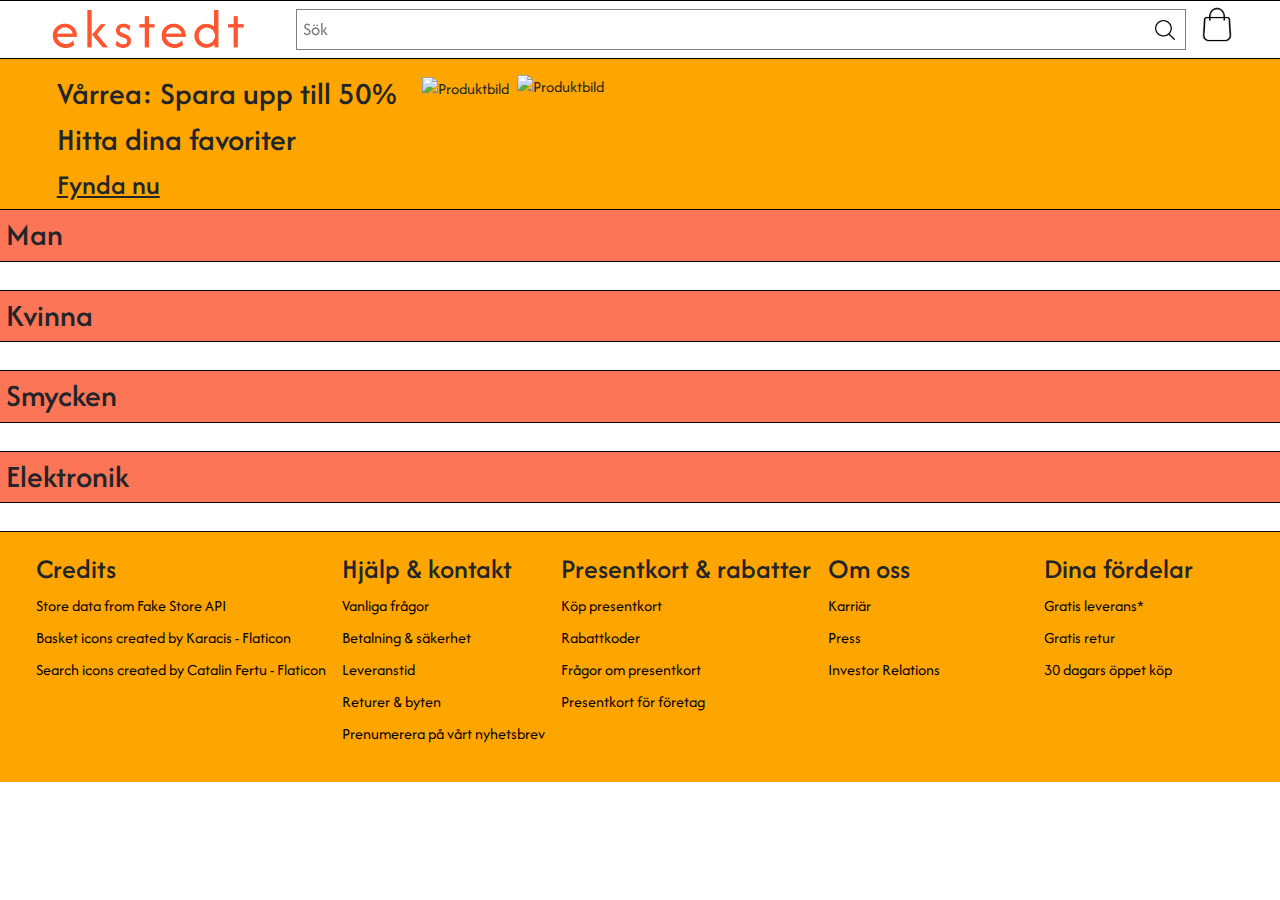
==== index.html @ 3cc31ddf "Snyggade till bannern och indentering" ====
<!DOCTYPE html>
<html lang="en">

<head>
    <meta charset="UTF-8">
    <meta name="viewport" content="width=device-width, initial-scale=1.0">
  <head>
    <meta charset="UTF-8" />
    <meta name="viewport" content="width=device-width, initial-scale=1.0" />
    <title>Storefront Demo</title>
    <script src="script/script.js"></script>
    <link rel="icon" href="images/monogram-16px.png" type="image/x-icon">
    <link rel="preconnect" href="https://fonts.googleapis.com">
    <link rel="preconnect" href="https://fonts.gstatic.com" crossorigin>
    <link href="https://fonts.googleapis.com/css2?family=B612+Mono:ital,wght@0,400;0,700;1,400;1,700&display=swap" rel="stylesheet">
    <link href="https://fonts.googleapis.com/css2?family=Afacad:ital,wght@0,400..700;1,400..700&display=swap" rel="stylesheet">
    <link href="https://cdn.jsdelivr.net/npm/bootstrap@5.3.3/dist/css/bootstrap.min.css" rel="stylesheet" integrity="sha384-QWTKZyjpPEjISv5WaRU9OFeRpok6YctnYmDr5pNlyT2bRjXh0JMhjY6hW+ALEwIH" crossorigin="anonymous">
    <link rel="stylesheet" href="styles/styles.css">
    <script src="https://kit.fontawesome.com/634aafba64.js" crossorigin="anonymous"></script>
</head>
  <body>
    <header>
        <div class="outer">
            <div class="logo">
                <div class="spacer"></div>
                <img src="images/ekstedt-trimmed-logo.png" onclick="window.scrollTo({ top: 0, behavior: 'smooth' });" alt="Storefront Logo" width="200">
                <div class="spacer"></div>
            </div>
            <div class="search-cart">
                <form action="get">
                    <input type="text" class="input-search" placeholder="Sök">
                </form>
                <a href="index.html"><img src="images/cart.png" alt="Cart" width="46"></a>
                <div class="spacer"></div>
            </div>
        </div>
    </div>

    </header>
    <div class="banner">
        <div class="product-info">
            <h2 class="title">Vårrea: Spara upp till 50%</h2>
            <h2 class="subtitle">Hitta dina favoriter</h2>
            <h3 class="gonext">Fynda nu</h3>
        </div>
        <div class="product-image">
            <img class="p-image1" src="images/henri-matisse-the-dessert-harmony-in-red-19082-scaled.jpg"
                alt="Produktbild">

        </div>
        <div class="product-image">
            <img class="p-image2" src="images/henri-matisse-the-dessert-harmony-in-red-19082-scaled.jpg"
                alt="Produktbild">
        </div>
      <div class="banner-spacer"></div>
    </div>
    <main>
        <div class="category">
            <h2>Man</h2>
            <div id="man-produkter" class="product-container"></div>
        </div>

        <div class="category">
            <h2>Kvinna</h2>
            <div id="kvinnor-produkter" class="product-container"></div>
        </div>

        <div class="category">
            <h2>Smycken</h2>
            <div id="smycken-produkter" class="product-container"></div>
        </div>

        <div class="category">
            <h2>Elektronik</h2>
            <div id="elektronik-produkter" class="product-container"></div>
        </div>
    </main>
    <footer>
        <div class="footer-section">
            <h3><i class="fa-solid fa-heart"></i>Credits</h3>
            <ul>
                <li><a href="https://fakestoreapi.com/" target="_blank">Store data from Fake Store API</a></li>
                <li><a href="https://www.flaticon.com/free-icons/basket" target="_blank" title="basket icons">Basket icons created by Karacis -
                    Flaticon</a></li>
                <li><a href="https://www.flaticon.com/free-icons/search" target="_blank" title="search icons">Search icons created by Catalin
                    Fertu - Flaticon</a></li>
            </ul>
        </div>
      <div class="footer-section">
        <h3><i class="fa-solid fa-circle-question"></i>Hjälp & kontakt</h3>
        <ul>
            <li><a href="#">Vanliga frågor</a></li>
            <li><a href="#">Betalning & säkerhet</a></li>
            <li><a href="#">Leveranstid</a></li>
            <li><a href="#">Returer & byten</a></li>
            <li><a href="#">Prenumerera på vårt nyhetsbrev</a></li>
        </ul>
    </div>

    <div class="footer-section">
        <h3><i class="fa-solid fa-gift"></i>Presentkort & rabatter</h3>
        <ul>
            <li><a href="#">Köp presentkort</a></li>
            <li><a href="#">Rabattkoder</a></li>
            <li><a href="#">Frågor om presentkort</a></li>
            <li><a href="#">Presentkort för företag</a></li>
        </ul>
    </div>

    <div class="footer-section">
        <h3><i class="fa-solid fa-circle-info"></i>Om oss</h3>
        <ul>
            <li><a href="#">Karriär</a></li>
            <li><a href="#">Press</a></li>
            <li><a href="#">Investor Relations</a></li>
        </ul>
    </div>

    <div class="footer-section">
        <h3><i class="fa-solid fa-star"></i>Dina fördelar</h3>
        <ul>
            <li><a href="#">Gratis leverans*</a></li>
            <li><a href="#">Gratis retur</a></li>
            <li><a href="#">30 dagars öppet köp</a></li>
        </ul>
    </div>
</footer>
</body>
</html>
---- styles/styles.css ----
body {
    font-family: 'Afacad', sans-serif;
    margin: 0;
    padding: 0;
}

* {
    margin: 0;
    padding: 0;
}

header {
    display: flex;
    flex-direction: column;
    color: black;
}

.outer {
    display: flex;
    justify-content: space-between;
    align-items: center;
    border: 1px solid black;
    border-left: none;
    border-right: none;
    top: 0;
    left: 0;
    width: 100%;
    background-color: white;
    position: fixed;
    z-index: 1000;
}

.spacer {
    flex: 0 0 40px;
    width: 40px;
}

.logo {
    padding-left: 8px;
    display: flex;
    align-items: center;
    mix-blend-mode: multiply;
    img {
        cursor: pointer;
    }
}

header form {
    padding: 8px;
    flex-grow: 1;   
}

.search-cart {
    display: flex;
    align-items: right;
    flex-grow: 1;
}

input {
    font-family: inherit;
    font-size: 18px;
    width: 100%;
    padding: 6px;
    outline: none;
    border: 1px solid gray;
    box-sizing: border-box;
}

.input-search {
    font-family: inherit;
    font-size: 18px;
    width: 100%;
    padding: 6px;
    outline: none;
    border: 1px solid gray;
    background: url(../images/search-interface-symbol.png) no-repeat right 10px center;
    background-size: 20px;
    box-sizing: border-box;
}


@media (max-width: 768px) {
    .spacer {
        display: none;
    }
    .p-image1 {
        width: 250px;
    }
}

.p-image2 {
    padding-left: 8px;
    display: none;
}

.banner-spacer {
    display: none;
}

@media (min-width: 1245px) {
    .banner-spacer {
        display: flex;
        width: 20%;
    }
    .p-image2 {
        display: flex;
    }
}

.banner {
    display: flex;
    padding: 6px 6px 0px 6px;
    padding-top: 75px;
    background-color: orange;
    .product-image {

    }
    .product-info {
        display: flex;
        flex-direction: column;
        align-items: left;
        justify-content: center;
        padding-left: 4%;
        padding-right: 2%;
        .title {
           
        }
        .subtitle {
            
        }
        .gonext {
            text-decoration: underline;
        }
    }
}



main {
    border-bottom: 1px solid black;
    h2 {
        border-bottom: 1px solid black;
        border-top: 1px solid black;
        padding: 6px;
        background-color: rgb(253, 117, 87);
    }
}
    
.category {
    div{
        display: flex;
        align-items: center; 
    }
}


.product-card {
width: 220px;
height: 280px;
overflow: scroll;
border: 1px solid #ddd;
border-radius: 10px;
overflow-x: hidden;
overflow-y: hidden;
margin: 10px;
box-shadow: 0 4px 8px rgb(0, 0, 0, 0.1);
text-align: center;
background-color: #fff;
transition: transform 0.2s, box-shadow 0.2s;
display: flex;
flex-direction: column;
align-items: center;
}

.product-card:hover {
transform: translate(-5px);
box-shadow: 0 8px 16px rgba(0, 0, 0, 0.2);
}

.product-card img {
width: 100%;
height: 200px;
object-fit: contain;
overflow: hidden;
padding: 10px;
}

.product-card h3 {
height: 60px;
font-size: 18px;    
margin-bottom: 10px 0;
color: black;
overflow-x: hidden;
overflow-y: auto;
}

.product-card p {
font-size: 16px;
color: orange;
margin-bottom: 10px;
}

.product-container {
display: flex;  
flex-wrap: wrap;
justify-content: flex-start;
padding: 10px;
}

      /* köp-btn */
.product-price {
    margin: 0; 
    font-size: 16px;
    color: orange; 
}

.buy-button {
    background-color: rgb(255, 165, 0); 
    color: white; 
    border: none; 
    border-radius: 5px; 
    padding: 5px 10px; 
    cursor: pointer; 
    font-size: 14px; 
    transition: background-color 0.3s; 
}

.buy-button:hover {
    background-color: rgb(114, 76, 5); 
}
        /* köp-btn */
        /* kvitto */
.confirmation-main {
display: flex;
justify-content: center; 
align-items: center; 
min-height: calc(100vh - 100px); 
padding: 20px;
border-bottom: 1px solid black;
}
    
.confirmation-container {
    max-width: 600px; 
    width: 100%; 
    text-align: center;
    background-color: #e9f7fe; 
    padding: 20px;
    border-radius: 10px;
    display: flex;
    flex-direction: column;
    align-items: center; 
}
    
.confirmation-logo {
    max-width: 150px;
    margin: 0 auto 10px;
    display: block;
}

.confirmation-title {
    color: orange;
    margin-bottom: 10px;
    font-size: 24px;
}

.notification {
    padding: 10px;
    margin: 10px 0;
    width: 100%; 
    text-align: center; 
}

.order-info {
    padding: 10px;
    margin: 10px 0;
    width: 100%; 
    text-align: center; 
}

.confirmation-info {
    padding: 6px;
    font-size: 20px;
    color: orange;
    background-color: transparent; 
    border: none !important; 
}
    
.product-display {
    display: flex;
    flex-direction: row;
    align-items: center;
    justify-content: center; 
    margin: 10px 0;
    gap: 20px;
    width: 100%; 
}

.product-details {
    text-align: left;
}

.product-details h3 {
    font-size: 18px;
    margin-bottom: 5px;
}

.product-details p {
    font-size: 16px;
    color: #333;
}
    
.shipping-info {
    margin-top: 10px;
    text-align: left;
    display: inline-block;
    width: 100%; 
    text-align: center;
}

.shipping-info h3 {
    font-size: 18px;
}
        /* kvitto */

footer {
    display: flex;
    flex-direction: row;
    justify-content: space-evenly;
    padding-top: 6px;
    background-color: orange;
    padding: 20px 20px
}

footer .footer-section {
    min-width: 200px; 
}

footer .footer-section ul {
    list-style-type: none; 
    padding: 0; 
}

footer .footer-section ul li {
    margin: 8px 0; 
}

footer .footer-section ul li a {
    color: black;
    text-decoration: none; 
    font-size: 16px;
}

.credits a {
    color: black; 
    text-decoration: none; 
    font-size: 14px;
}

form {
    display: block; /* Se till att alla fält hamnar på en rad */
    width: 100%; /* Sätt en maxbredd så att allt håller sig inom gränserna */
}

input.form-control {
    width: 100%; /* Se till att fälten tar upp hela bredden i formuläret */
    box-sizing: border-box; /* Förhindrar att padding gör att bredden ökar */
}

.form-label{
    width: 100px;
}
.form-group {
    display: flex;
    flex-direction: column;
}
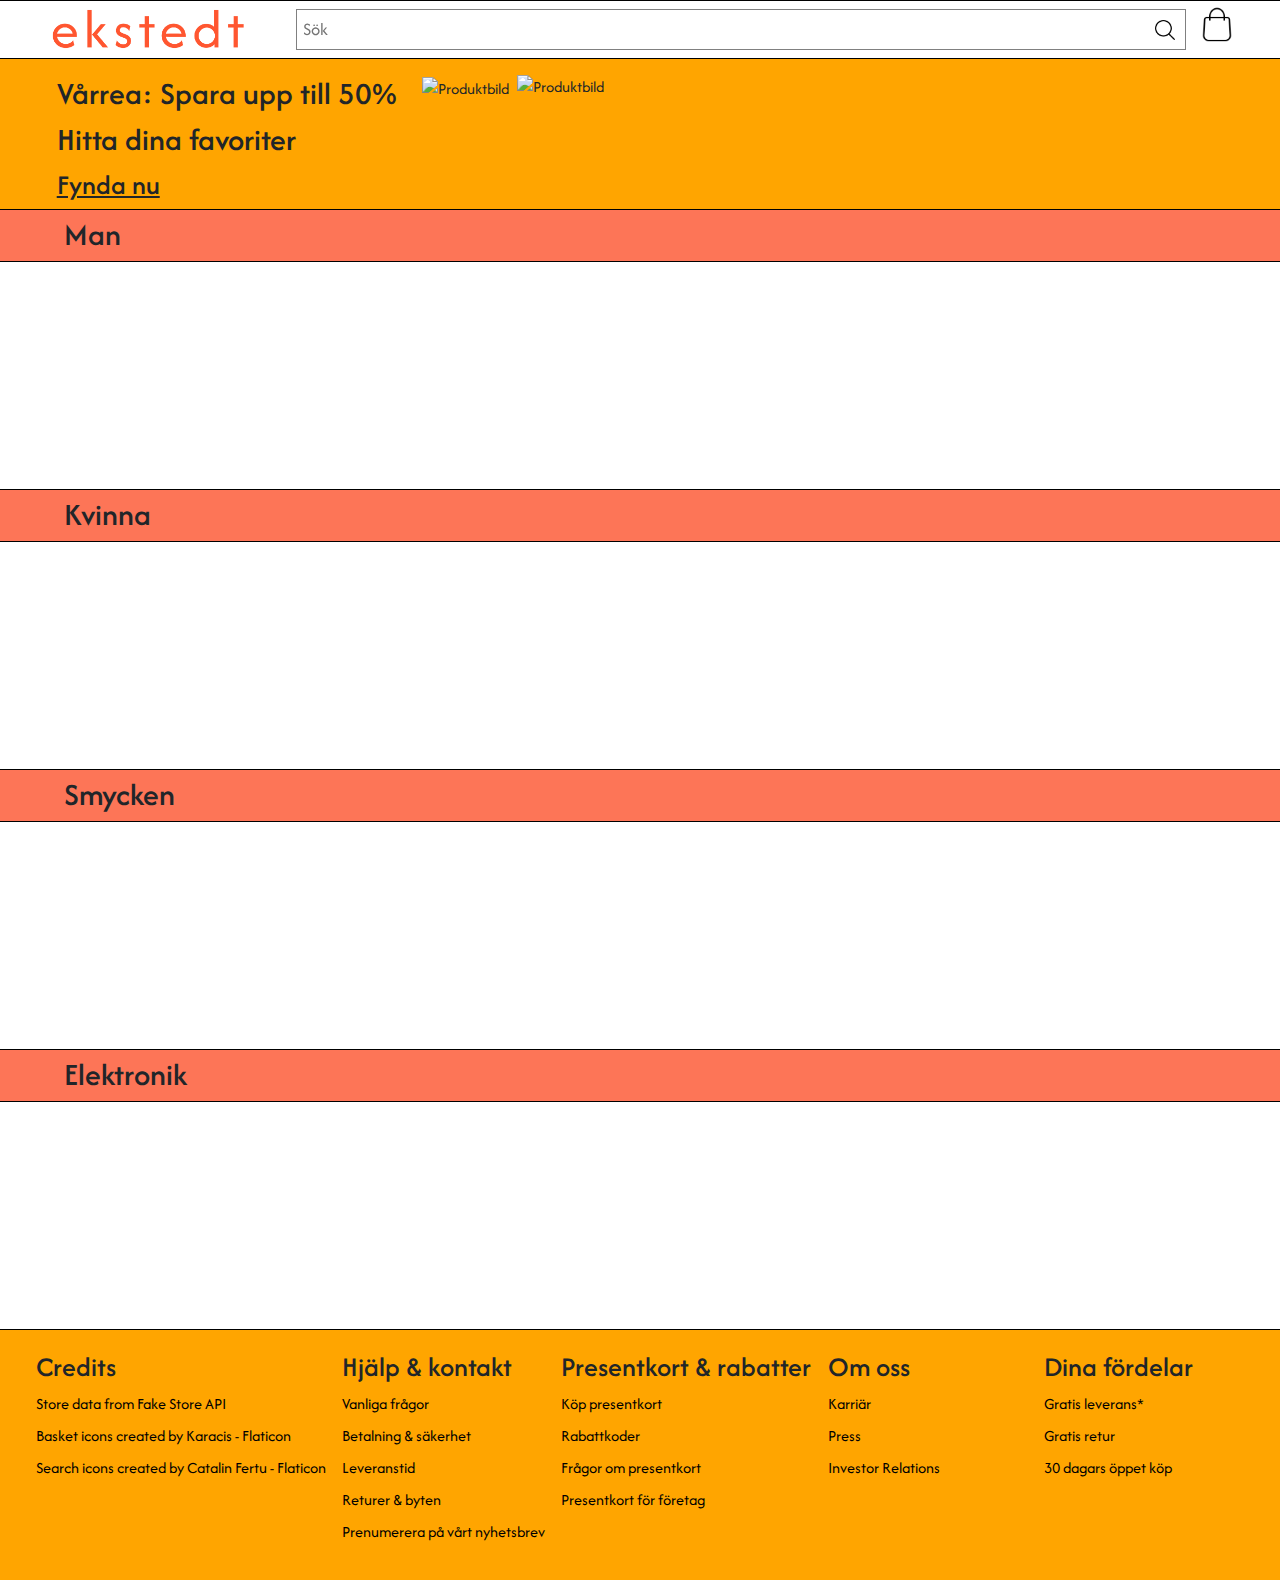
==== commit 9962a895: "fixing error" ====
--- a/index.html
+++ b/index.html
@@ -4,7 +4,6 @@
 <head>
     <meta charset="UTF-8">
     <meta name="viewport" content="width=device-width, initial-scale=1.0">
-  <head>
     <meta charset="UTF-8" />
     <meta name="viewport" content="width=device-width, initial-scale=1.0" />
     <title>Storefront Demo</title>
@@ -43,13 +42,13 @@
             <h2 class="subtitle">Hitta dina favoriter</h2>
             <h3 class="gonext">Fynda nu</h3>
         </div>
-        <div class="product-image">
+        <div class="banner-image">
             <img class="p-image1" src="images/henri-matisse-the-dessert-harmony-in-red-19082-scaled.jpg"
                 alt="Produktbild">
 
         </div>
-        <div class="product-image">
-            <img class="p-image2" src="images/henri-matisse-the-dessert-harmony-in-red-19082-scaled.jpg"
+        <div class="banner-image">
+            <img class="p-image2" src="https://picsum.photos/400/320"
                 alt="Produktbild">
         </div>
       <div class="banner-spacer"></div>
--- a/styles/styles.css
+++ b/styles/styles.css
@@ -112,9 +112,6 @@
     padding: 6px 6px 0px 6px;
     padding-top: 75px;
     background-color: orange;
-    .product-image {
-
-    }
     .product-info {
         display: flex;
         flex-direction: column;
@@ -122,12 +119,6 @@
         justify-content: center;
         padding-left: 4%;
         padding-right: 2%;
-        .title {
-           
-        }
-        .subtitle {
-            
-        }
         .gonext {
             text-decoration: underline;
         }
@@ -147,6 +138,10 @@
 }
     
 .category {
+    min-height: 280px;
+    h2 {
+        padding-left: 5%;
+    }
     div{
         display: flex;
         align-items: center; 
@@ -162,7 +157,7 @@
 border-radius: 10px;
 overflow-x: hidden;
 overflow-y: hidden;
-margin: 10px;
+margin: 0.3em;
 box-shadow: 0 4px 8px rgb(0, 0, 0, 0.1);
 text-align: center;
 background-color: #fff;
@@ -173,7 +168,7 @@
 }
 
 .product-card:hover {
-transform: translate(-5px);
+transform: translate(-5px, -5px);
 box-shadow: 0 8px 16px rgba(0, 0, 0, 0.2);
 }
 
@@ -207,21 +202,18 @@
 padding: 10px;
 }
 
-      /* köp-btn */
-.product-price {
-    margin: 0; 
-    font-size: 16px;
-    color: orange; 
-}
-
 .buy-button {
     background-color: rgb(255, 165, 0); 
-    color: white; 
-    border: none; 
-    border-radius: 5px; 
-    padding: 5px 10px; 
+    border: none;
+    font-style: italic;
+    text-decoration: underline;
+    border-radius: 7px;
+    border-top-left-radius: 0;
+    border-top-right-radius: 0;
+    max-height: 3em;
+    width: 100%; 
     cursor: pointer; 
-    font-size: 14px; 
+    font-size: 2em; 
     transition: background-color 0.3s; 
 }
 
@@ -249,12 +241,14 @@
     display: flex;
     flex-direction: column;
     align-items: center; 
+    margin-top: 60px;
 }
     
 .confirmation-logo {
     max-width: 150px;
     margin: 0 auto 10px;
     display: block;
+    mix-blend-mode: multiply;
 }
 
 .confirmation-title {
@@ -292,11 +286,12 @@
     justify-content: center; 
     margin: 10px 0;
     gap: 20px;
-    width: 100%; 
+    width: 100%;
+    height: 100%; 
 }
 
 .product-details {
-    text-align: left;
+    text-align: center;
 }
 
 .product-details h3 {
@@ -307,6 +302,14 @@
 .product-details p {
     font-size: 16px;
     color: #333;
+}
+
+.product-image {
+    max-width: 40%;
+    max-height: 25%;
+    aspect-ratio: 1/1;
+    object-fit: contain;
+    mix-blend-mode: multiply;
 }
     
 .shipping-info {
@@ -320,7 +323,7 @@
 .shipping-info h3 {
     font-size: 18px;
 }
-        /* kvitto */
+
 
 footer {
     display: flex;
@@ -350,6 +353,12 @@
     font-size: 16px;
 }
 
+footer .footer-section h3 a {
+    color: inherit;
+    text-decoration: none;
+}
+
+
 .credits a {
     color: black; 
     text-decoration: none; 
@@ -373,4 +382,185 @@
     display: flex;
     flex-direction: column;
 }
-
+.product-image-form{
+    max-width: 200px;   /* Maximal bredd på 300px */
+    max-height: 200px;  /* Maximal höjd på 300px */
+}
+
+.support-body {
+    font-family: 'Afacad', sans-serif;
+    line-height: 1.6;
+    color: black;
+    margin: 0;
+    padding: 0;
+    font-size: 1.1rem;
+}
+
+
+header {
+    position: fixed;
+    top: 0;
+    width: 100%;
+    background-color: white;
+    box-shadow: 0 2px 5px rgba(0,0,0,0.1);
+    z-index: 1000;
+}
+
+.support-main {
+    margin-top: 120px; 
+    padding: 25px;
+}
+
+.support-main h1 {
+    font-size: 2.5rem;
+    font-weight: 700;
+    color: #222;
+    text-align: center;
+    margin-bottom: 2rem;
+    padding-top: 1rem;
+}
+
+.support-section {
+    padding: 2.5rem;
+    margin-bottom: 2.5rem;
+    background-color: white;
+    border-radius: 8px;
+    box-shadow: 0 2px 5px rgba(0,0,0,0.05);
+    max-width: 1000px;
+    margin-left: auto;
+    margin-right: auto;
+}
+
+.support-section h2 {
+    background-color: #ff6f4a;
+    color: white;
+    padding: 1rem 1.5rem;
+    font-weight: 600;
+    margin: -2rem -2rem 1.5rem -2rem;
+    border-radius: 8px 8px 0 0;
+}
+
+.support-section h3 {
+    font-size: 1.5rem;
+    color: black;
+    margin: 2rem 0 1rem;
+    font-weight: 600;
+}
+
+.support-section p {
+    margin-bottom: 2rem;
+    color: black;
+    font-size: 1.1rem;
+}
+
+.support-section ul {
+    margin-left: 2rem;
+    margin-bottom: 2rem;
+    padding-left: 1rem;
+    font-size: 1.1rem;
+    color: black;
+}
+
+.support-section li {
+    margin-bottom: 0.9rem;
+    list-style-type: disc;
+}
+
+.newsletter-form {
+    background-color: white;
+    padding: 1.8rem;
+    border-radius: 8px;
+    max-width: 500px;
+    margin: auto;
+    border: 1px solid #eee;
+    font-family: 'Afacad', sans-serif;
+}
+
+.newsletter-form input,
+.newsletter-form button {
+    width: 100%;
+    padding: 0.8rem;
+    border-radius: 6px;
+    font-size: 1rem;
+    transition: all 0.3s ease;
+}
+
+.newsletter-form label[for="email"],
+.newsletter-form h4 {
+    display: block;
+    font-weight: 500;
+    margin-bottom: 0.5rem;
+    color: black;
+    grid-column: 1 / -1;
+}
+
+.newsletter-form h4 {
+    font-size: 1.2rem;
+    margin-bottom: 1rem;
+}
+
+.newsletter-form input[type="email"] {
+    border: 1px solid #ddd;
+    margin: 0 0 1.5rem;
+}
+
+.newsletter-form input[type="email"]:focus {
+    border-color: #ff6f4a;
+    outline: none;
+    box-shadow: 0 0 0 2px rgba(255, 111, 74, 0.2);
+}
+
+
+.newsletter-options {
+    display: grid;
+    grid-template-columns: 1fr 1fr;
+    gap: 0.8rem 1.5rem;
+    margin: 1rem 0 1.5rem;
+}
+
+.newsletter-options label {
+    display: flex;
+    align-items: center;
+    white-space: nowrap;
+    cursor: pointer;
+}
+
+.newsletter-options input[type="radio"] {
+    width: 1.2em;
+    height: 1.2em;
+    margin-right: 0.7rem;
+    accent-color: #ff6f4a;
+    cursor: pointer;
+}
+
+.newsletter-options label:hover input[type="radio"] {
+    accent-color: #e05a3a;
+}
+
+
+.newsletter-form button {
+    background-color: #ff6f4a;
+    color: white;
+    border: none;
+    font-weight: 600;
+    margin-top: 0.5rem;
+    cursor: pointer;
+}
+
+.newsletter-form button:hover {
+    background-color: #e05a3a;
+    transform: translateY(-1px);
+}
+
+.newsletter-form button:active {
+    transform: translateY(0);
+}
+
+#support-faq,
+#support-payment-security,
+#support-delivery-time,
+#support-returns,
+#support-newsletter {
+    scroll-margin-top: 100px; 
+}
+
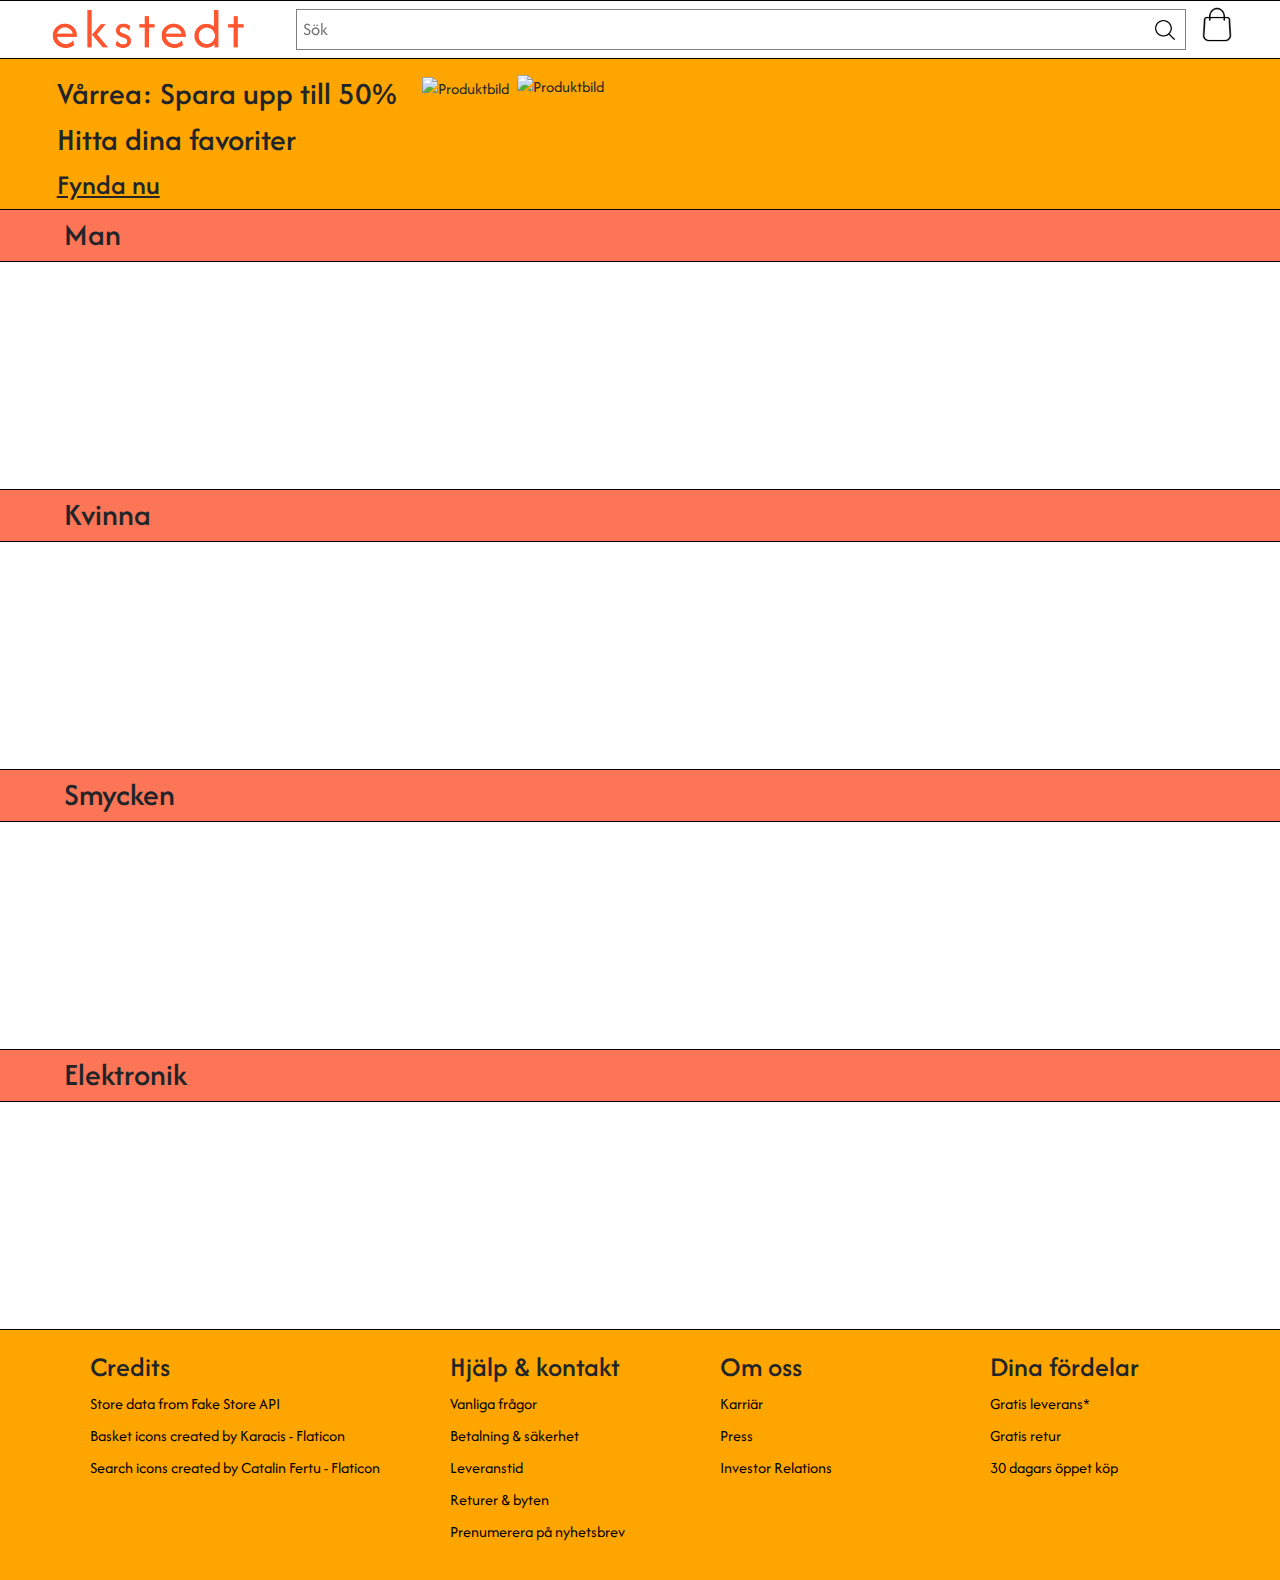
==== commit 015f0300: "små fix med footern i alla filer" ====
--- a/index.html
+++ b/index.html
@@ -4,8 +4,6 @@
 <head>
     <meta charset="UTF-8">
     <meta name="viewport" content="width=device-width, initial-scale=1.0">
-    <meta charset="UTF-8" />
-    <meta name="viewport" content="width=device-width, initial-scale=1.0" />
     <title>Storefront Demo</title>
     <script src="script/script.js"></script>
     <link rel="icon" href="images/monogram-16px.png" type="image/x-icon">
@@ -33,8 +31,6 @@
                 <div class="spacer"></div>
             </div>
         </div>
-    </div>
-
     </header>
     <div class="banner">
         <div class="product-info">
@@ -85,36 +81,24 @@
                     Fertu - Flaticon</a></li>
             </ul>
         </div>
-      <div class="footer-section">
-        <h3><i class="fa-solid fa-circle-question"></i>Hjälp & kontakt</h3>
+        <div class="footer-section">
+            <h3><i class="fa-solid fa-circle-question"></i><a href="support.html" class="footer-heading-link">Hjälp & kontakt</a></h3>
+            <ul>
+                <li><a href="support.html#support-faq">Vanliga frågor</a></li>
+                <li><a href="support.html#support-payment-security">Betalning & säkerhet</a></li>
+                <li><a href="support.html#support-delivery-time">Leveranstid</a></li>
+                <li><a href="support.html#support-returns">Returer & byten</a></li>
+                <li><a href="support.html#support-newsletter">Prenumerera på nyhetsbrev</a></li>
+            </ul>
+        </div>
+    <div class="footer-section">
+        <h3><i class="fa-solid fa-circle-info"></i> Om oss</h3>
         <ul>
-            <li><a href="#">Vanliga frågor</a></li>
-            <li><a href="#">Betalning & säkerhet</a></li>
-            <li><a href="#">Leveranstid</a></li>
-            <li><a href="#">Returer & byten</a></li>
-            <li><a href="#">Prenumerera på vårt nyhetsbrev</a></li>
+            <li><a href="about.html#about-careers">Karriär</a></li>
+            <li><a href="about.html#about-press">Press</a></li>
+            <li><a href="about.html#about-investors">Investor Relations</a></li>
         </ul>
     </div>
-
-    <div class="footer-section">
-        <h3><i class="fa-solid fa-gift"></i>Presentkort & rabatter</h3>
-        <ul>
-            <li><a href="#">Köp presentkort</a></li>
-            <li><a href="#">Rabattkoder</a></li>
-            <li><a href="#">Frågor om presentkort</a></li>
-            <li><a href="#">Presentkort för företag</a></li>
-        </ul>
-    </div>
-
-    <div class="footer-section">
-        <h3><i class="fa-solid fa-circle-info"></i>Om oss</h3>
-        <ul>
-            <li><a href="#">Karriär</a></li>
-            <li><a href="#">Press</a></li>
-            <li><a href="#">Investor Relations</a></li>
-        </ul>
-    </div>
-
     <div class="footer-section">
         <h3><i class="fa-solid fa-star"></i>Dina fördelar</h3>
         <ul>
@@ -125,4 +109,4 @@
     </div>
 </footer>
 </body>
-</html>+</html> --- a/styles/styles.css
+++ b/styles/styles.css
@@ -358,7 +358,6 @@
     text-decoration: none;
 }
 
-
 .credits a {
     color: black; 
     text-decoration: none; 
@@ -564,3 +563,4 @@
     scroll-margin-top: 100px; 
 }
 
+
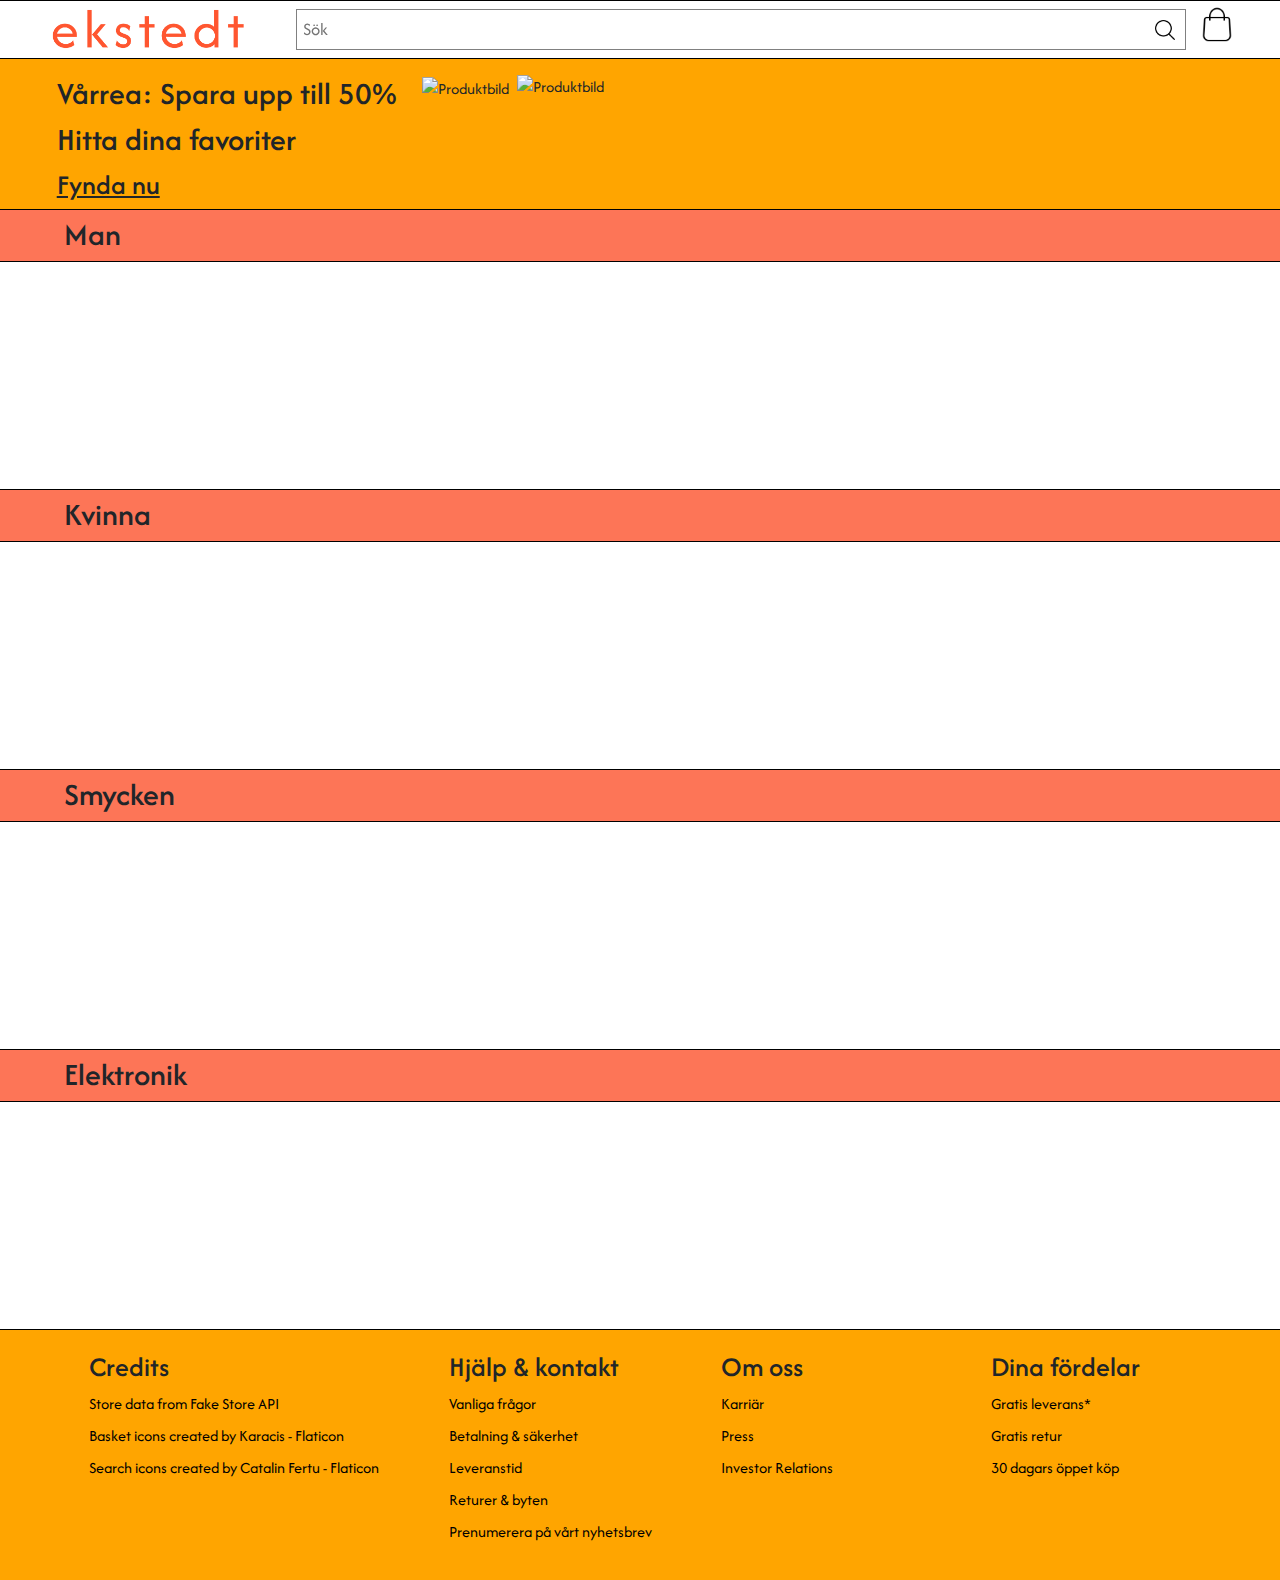
==== commit 34ccc87b: "fixat med footern" ====
--- a/index.html
+++ b/index.html
@@ -4,6 +4,9 @@
 <head>
     <meta charset="UTF-8">
     <meta name="viewport" content="width=device-width, initial-scale=1.0">
+  <head>
+    <meta charset="UTF-8" />
+    <meta name="viewport" content="width=device-width, initial-scale=1.0" />
     <title>Storefront Demo</title>
     <script src="script/script.js"></script>
     <link rel="icon" href="images/monogram-16px.png" type="image/x-icon">
@@ -31,6 +34,8 @@
                 <div class="spacer"></div>
             </div>
         </div>
+    </div>
+
     </header>
     <div class="banner">
         <div class="product-info">
@@ -81,22 +86,22 @@
                     Fertu - Flaticon</a></li>
             </ul>
         </div>
-        <div class="footer-section">
-            <h3><i class="fa-solid fa-circle-question"></i><a href="support.html" class="footer-heading-link">Hjälp & kontakt</a></h3>
-            <ul>
-                <li><a href="support.html#support-faq">Vanliga frågor</a></li>
-                <li><a href="support.html#support-payment-security">Betalning & säkerhet</a></li>
-                <li><a href="support.html#support-delivery-time">Leveranstid</a></li>
-                <li><a href="support.html#support-returns">Returer & byten</a></li>
-                <li><a href="support.html#support-newsletter">Prenumerera på nyhetsbrev</a></li>
-            </ul>
-        </div>
+      <div class="footer-section">
+        <h3><i class="fa-solid fa-circle-question"></i>Hjälp & kontakt</h3>
+        <ul>
+            <li><a href="#">Vanliga frågor</a></li>
+            <li><a href="#">Betalning & säkerhet</a></li>
+            <li><a href="#">Leveranstid</a></li>
+            <li><a href="#">Returer & byten</a></li>
+            <li><a href="#">Prenumerera på vårt nyhetsbrev</a></li>
+        </ul>
+    </div>
     <div class="footer-section">
-        <h3><i class="fa-solid fa-circle-info"></i> Om oss</h3>
+        <h3><i class="fa-solid fa-circle-info"></i>Om oss</h3>
         <ul>
-            <li><a href="about.html#about-careers">Karriär</a></li>
-            <li><a href="about.html#about-press">Press</a></li>
-            <li><a href="about.html#about-investors">Investor Relations</a></li>
+            <li><a href="#">Karriär</a></li>
+            <li><a href="#">Press</a></li>
+            <li><a href="#">Investor Relations</a></li>
         </ul>
     </div>
     <div class="footer-section">
@@ -109,4 +114,4 @@
     </div>
 </footer>
 </body>
-</html> +</html>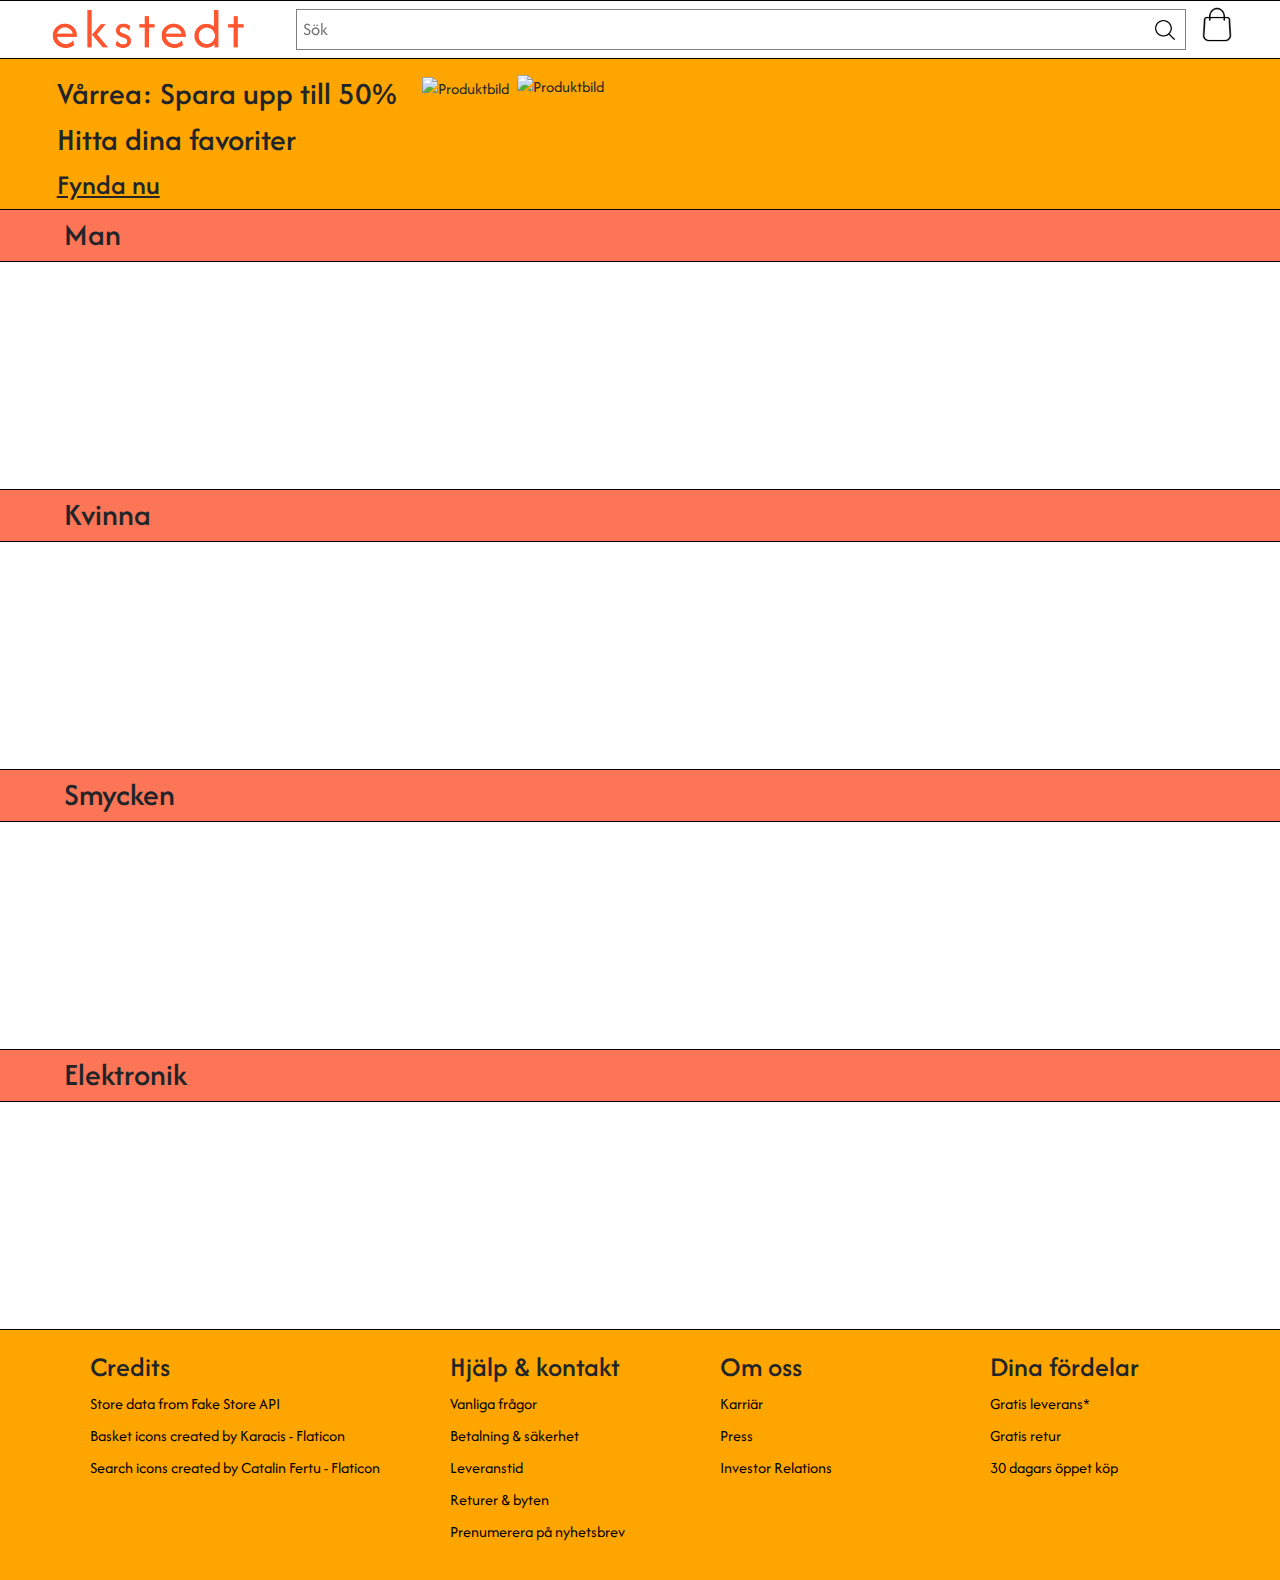
==== commit 54584e28: "Merge branch 'main' of https://github.com/is-fo/storefront" ====
--- a/index.html
+++ b/index.html
@@ -4,9 +4,6 @@
 <head>
     <meta charset="UTF-8">
     <meta name="viewport" content="width=device-width, initial-scale=1.0">
-  <head>
-    <meta charset="UTF-8" />
-    <meta name="viewport" content="width=device-width, initial-scale=1.0" />
     <title>Storefront Demo</title>
     <script src="script/script.js"></script>
     <link rel="icon" href="images/monogram-16px.png" type="image/x-icon">
@@ -34,8 +31,6 @@
                 <div class="spacer"></div>
             </div>
         </div>
-    </div>
-
     </header>
     <div class="banner">
         <div class="product-info">
@@ -86,22 +81,22 @@
                     Fertu - Flaticon</a></li>
             </ul>
         </div>
-      <div class="footer-section">
-        <h3><i class="fa-solid fa-circle-question"></i>Hjälp & kontakt</h3>
+        <div class="footer-section">
+            <h3><i class="fa-solid fa-circle-question"></i><a href="support.html" class="footer-heading-link">Hjälp & kontakt</a></h3>
+            <ul>
+                <li><a href="support.html#support-faq">Vanliga frågor</a></li>
+                <li><a href="support.html#support-payment-security">Betalning & säkerhet</a></li>
+                <li><a href="support.html#support-delivery-time">Leveranstid</a></li>
+                <li><a href="support.html#support-returns">Returer & byten</a></li>
+                <li><a href="support.html#support-newsletter">Prenumerera på nyhetsbrev</a></li>
+            </ul>
+        </div>
+    <div class="footer-section">
+        <h3><i class="fa-solid fa-circle-info"></i> Om oss</h3>
         <ul>
-            <li><a href="#">Vanliga frågor</a></li>
-            <li><a href="#">Betalning & säkerhet</a></li>
-            <li><a href="#">Leveranstid</a></li>
-            <li><a href="#">Returer & byten</a></li>
-            <li><a href="#">Prenumerera på vårt nyhetsbrev</a></li>
-        </ul>
-    </div>
-    <div class="footer-section">
-        <h3><i class="fa-solid fa-circle-info"></i>Om oss</h3>
-        <ul>
-            <li><a href="#">Karriär</a></li>
-            <li><a href="#">Press</a></li>
-            <li><a href="#">Investor Relations</a></li>
+            <li><a href="about.html#about-careers">Karriär</a></li>
+            <li><a href="about.html#about-press">Press</a></li>
+            <li><a href="about.html#about-investors">Investor Relations</a></li>
         </ul>
     </div>
     <div class="footer-section">
@@ -114,4 +109,4 @@
     </div>
 </footer>
 </body>
-</html>+</html> 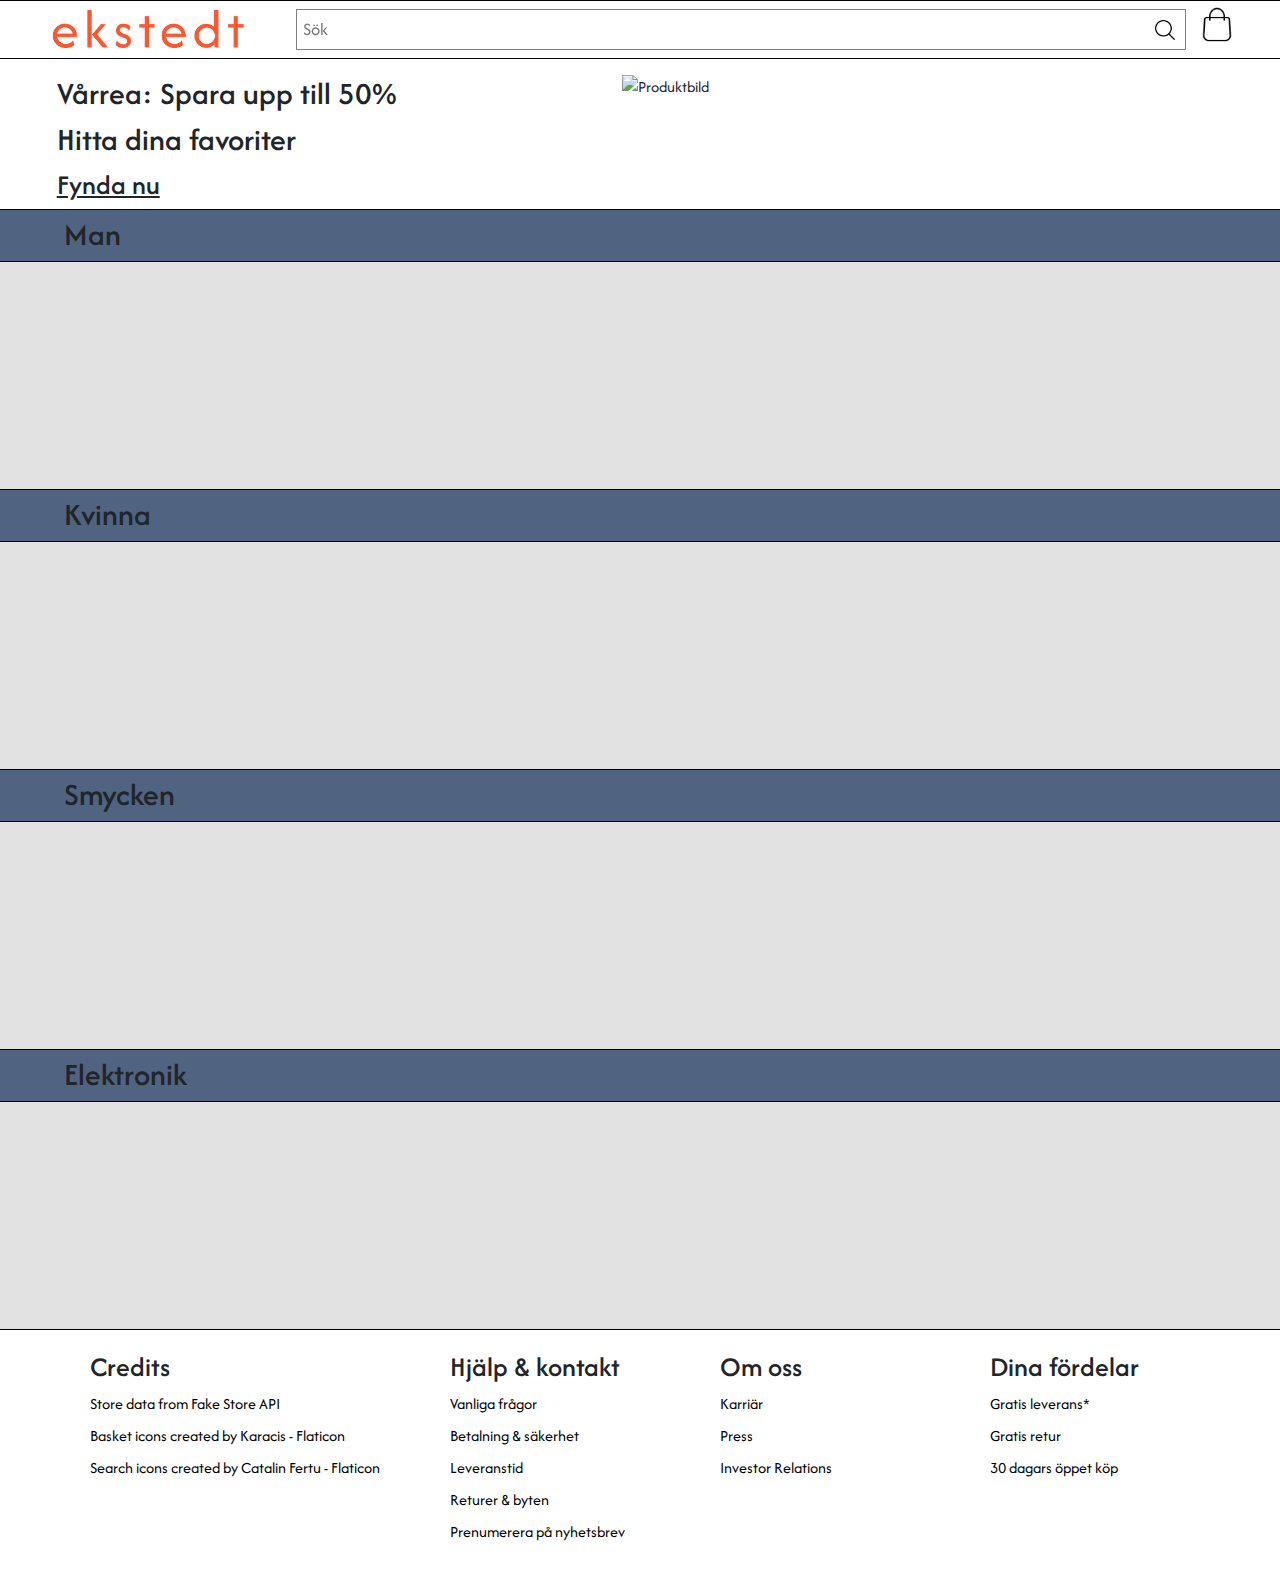
==== commit b0a1afb5: "ändrade storlek på produktbild i form.html" ====
--- a/index.html
+++ b/index.html
@@ -39,13 +39,9 @@
             <h3 class="gonext">Fynda nu</h3>
         </div>
         <div class="banner-image">
-            <img class="p-image1" src="images/henri-matisse-the-dessert-harmony-in-red-19082-scaled.jpg"
+            <img class="p-image1" src="images/bannerimage.png"
                 alt="Produktbild">
 
-        </div>
-        <div class="banner-image">
-            <img class="p-image2" src="https://picsum.photos/400/320"
-                alt="Produktbild">
         </div>
       <div class="banner-spacer"></div>
     </div>
--- a/styles/styles.css
+++ b/styles/styles.css
@@ -2,6 +2,9 @@
     font-family: 'Afacad', sans-serif;
     margin: 0;
     padding: 0;
+    background-color: #e2e2e2;
+    overflow-y: auto;
+    overflow-x: hidden;
 }
 
 * {
@@ -84,7 +87,8 @@
         display: none;
     }
     .p-image1 {
-        width: 250px;
+        width: 350px;
+        margin-left: 10px;
     }
 }
 
@@ -96,14 +100,18 @@
 .banner-spacer {
     display: none;
 }
+
+
 
 @media (min-width: 1245px) {
     .banner-spacer {
         display: flex;
         width: 20%;
     }
-    .p-image2 {
+    .p-image1 {
         display: flex;
+        margin-left: 200px;
+        margin-bottom: 15px;
     }
 }
 
@@ -111,7 +119,7 @@
     display: flex;
     padding: 6px 6px 0px 6px;
     padding-top: 75px;
-    background-color: orange;
+    background-color: rgb(255, 255, 255);
     .product-info {
         display: flex;
         flex-direction: column;
@@ -133,7 +141,7 @@
         border-bottom: 1px solid black;
         border-top: 1px solid black;
         padding: 6px;
-        background-color: rgb(253, 117, 87);
+        background-color: rgb(80, 100, 130);
     }
 }
     
@@ -141,75 +149,81 @@
     min-height: 280px;
     h2 {
         padding-left: 5%;
-    }
-    div{
-        display: flex;
-        align-items: center; 
-    }
+        margin: 0;
+    }
+    
+    
+}
+
+.product-container {
+    display: flex;
+    flex-wrap: nowrap;
+    flex-shrink: 0;
+    overflow-x: auto;
 }
 
 
 .product-card {
-width: 220px;
-height: 280px;
-overflow: scroll;
-border: 1px solid #ddd;
-border-radius: 10px;
-overflow-x: hidden;
-overflow-y: hidden;
-margin: 0.3em;
-box-shadow: 0 4px 8px rgb(0, 0, 0, 0.1);
-text-align: center;
-background-color: #fff;
-transition: transform 0.2s, box-shadow 0.2s;
-display: flex;
-flex-direction: column;
-align-items: center;
+    min-width: 240px;
+    max-width: 240px;
+    overflow: scroll;
+    border: 1px solid #000;
+    overflow-x: hidden;
+    overflow-y: hidden;
+    border-radius: 3px;
+    margin: 0.3em;
+    text-align: center;
+    background-color: #fff;
+    transition: transform 0.2s, box-shadow 0.2s;
+    display: flex;
+    flex-direction: column;
+    align-items: center;
 }
 
 .product-card:hover {
-transform: translate(-5px, -5px);
-box-shadow: 0 8px 16px rgba(0, 0, 0, 0.2);
+    transform: translateY(-5px);
+    box-shadow: 0 8px 16px rgba(0, 0, 0, 0.2);
 }
 
 .product-card img {
-width: 100%;
-height: 200px;
-object-fit: contain;
-overflow: hidden;
-padding: 10px;
+    width: 100%;
+    height: 200px;
+    object-fit: contain;
+    overflow: hidden;
+    padding: 10px;
+    padding-bottom: 0;
+    display: flex;
+    flex-grow: 1;
+    mix-blend-mode: multiply;
 }
 
 .product-card h3 {
-height: 60px;
-font-size: 18px;    
-margin-bottom: 10px 0;
-color: black;
-overflow-x: hidden;
-overflow-y: auto;
+    height: 2.5em;
+    width: 100%;
+    background-color: #ffffff;
+    font-size: 1em;    
+    color: black;
+    overflow-x: hidden;
+    overflow-y: auto;
+    margin-bottom: 0;
 }
 
 .product-card p {
-font-size: 16px;
-color: orange;
-margin-bottom: 10px;
-}
-
-.product-container {
-display: flex;  
-flex-wrap: wrap;
-justify-content: flex-start;
-padding: 10px;
-}
+    font-size: 1.5em;
+    font-weight: 600;
+    padding: 0.6em;
+    color: black;
+    background-color: rgb(255, 255, 255);
+    width: 100%;
+    margin-bottom: 0;
+}
+
+
 
 .buy-button {
-    background-color: rgb(255, 165, 0); 
+    background-color: rgb(255, 255, 255); 
     border: none;
-    font-style: italic;
     text-decoration: underline;
-    border-radius: 7px;
-    border-top-left-radius: 0;
-    border-top-right-radius: 0;
     max-height: 3em;
     width: 100%; 
     cursor: pointer; 
@@ -218,24 +232,23 @@
 }
 
 .buy-button:hover {
-    background-color: rgb(114, 76, 5); 
-}
-        /* köp-btn */
-        /* kvitto */
+    background-color: rgba(80, 100, 130, 0.881); 
+}
+
 .confirmation-main {
-display: flex;
-justify-content: center; 
-align-items: center; 
-min-height: calc(100vh - 100px); 
-padding: 20px;
-border-bottom: 1px solid black;
+    display: flex;
+    justify-content: center; 
+    align-items: center; 
+    min-height: calc(100vh - 100px); 
+    padding: 20px;
+    border-bottom: 1px solid black;
 }
     
 .confirmation-container {
     max-width: 600px; 
     width: 100%; 
     text-align: center;
-    background-color: #e9f7fe; 
+    background-color: #ffffff; 
     padding: 20px;
     border-radius: 10px;
     display: flex;
@@ -252,7 +265,7 @@
 }
 
 .confirmation-title {
-    color: orange;
+    color: rgb(80, 100, 130);
     margin-bottom: 10px;
     font-size: 24px;
 }
@@ -268,13 +281,13 @@
     padding: 10px;
     margin: 10px 0;
     width: 100%; 
-    text-align: center; 
+    text-align: center;
 }
 
 .confirmation-info {
     padding: 6px;
     font-size: 20px;
-    color: orange;
+    color: rgb(80, 100, 130);
     background-color: transparent; 
     border: none !important; 
 }
@@ -305,8 +318,8 @@
 }
 
 .product-image {
-    max-width: 40%;
-    max-height: 25%;
+    max-width: 70%;
+    max-height: 45%;
     aspect-ratio: 1/1;
     object-fit: contain;
     mix-blend-mode: multiply;
@@ -330,7 +343,7 @@
     flex-direction: row;
     justify-content: space-evenly;
     padding-top: 6px;
-    background-color: orange;
+    background-color: rgb(255, 255, 255);
     padding: 20px 20px
 }
 
@@ -431,7 +444,7 @@
 }
 
 .support-section h2 {
-    background-color: #ff6f4a;
+    background-color: rgb(80, 100, 130);
     color: white;
     padding: 1rem 1.5rem;
     font-weight: 600;
@@ -504,7 +517,7 @@
 }
 
 .newsletter-form input[type="email"]:focus {
-    border-color: #ff6f4a;
+    border-color: #ffffff;
     outline: none;
     box-shadow: 0 0 0 2px rgba(255, 111, 74, 0.2);
 }
@@ -533,12 +546,12 @@
 }
 
 .newsletter-options label:hover input[type="radio"] {
-    accent-color: #e05a3a;
+    accent-color: rgb(80, 100, 130);
 }
 
 
 .newsletter-form button {
-    background-color: #ff6f4a;
+    background-color: #ffffff;
     color: white;
     border: none;
     font-weight: 600;
@@ -547,7 +560,7 @@
 }
 
 .newsletter-form button:hover {
-    background-color: #e05a3a;
+    background-color: rgb(80, 100, 130);
     transform: translateY(-1px);
 }
 
